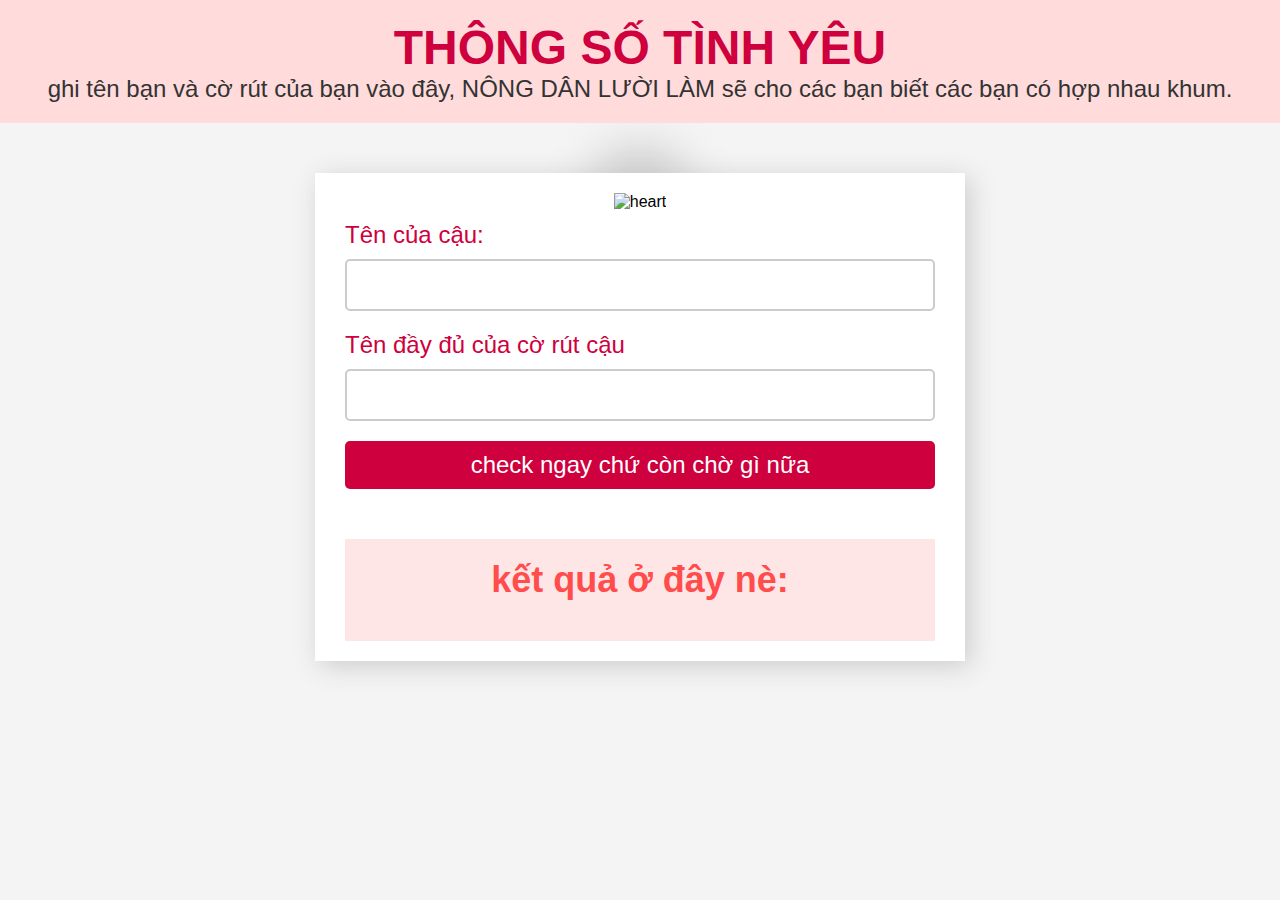
==== index.html @ a8ae313c "Add files via upload" ====
<!DOCTYPE html>
<html lang="en">
<head>
    <meta charset="UTF-8">
    <title>Thông số tình yêu</title>
    <link rel="stylesheet" href="style.css">
</head>
<body>
    <header>
        <h1>THÔNG SỐ TÌNH YÊU</h1>
        <p>ghi tên bạn và cờ rút của bạn vào đây, NÔNG DÂN LƯỜI LÀM sẽ cho các bạn biết các bạn có hợp nhau khum.</p>
    </header>
    <main>
        <div class="heart-container">
            <img src="images/heart.png" alt="heart" class="heart">
            <div class="heart-shadow"></div>
        </div>
        <form id="love-form">
            <label for="name1">Tên của cậu:</label>
            <input type="text" id="name1" name="name1" required>
            <label for="name2">Tên đầy đủ của cờ rút cậu</label>
            <input type="text" id="name2" name="name2" required>
            <button type="submit">check ngay chứ còn chờ gì nữa </button>
        </form>
        <div id="result" class="result-container">
            <h2>kết quả ở đây nè:</h2>
            <p id="result-text" class="result"></p>
        </div>
    </main>
    <script src="script.js"></script>
</body>
</html>
---- style.css ----
* {
    margin: 0;
    padding: 0;
    box-sizing: border-box;
    font-family: Arial, sans-serif;
}

body {
    background-color: #f4f4f4;
}

header {
    background-color: #ffdbdb;
    padding: 20px;
    text-align: center;
}

h1 {
    font-size: 48px;
    color: #ce003d;
}

p {
    font-size: 24px;
    color: #333;
}

main {
    max-width: 650px;
    margin: 50px auto;
    padding: 20px 30px;
    background-color: white;
    text-align: center;
    box-shadow: 5px 5px 25px #ccc;
}

.heart-container {
    position: relative;
    display: inline-block;
    margin-bottom: 10px;
}

.heart-shadow {
    position: absolute;
    top: 50%;
    left: 50%;
    transform: translate(-50%, -50%);
    width: 100px;
    height: 100px;
    border-radius: 50%;
    background-color: rgba(0, 0, 0, 0.2);
    filter: blur(25px);
    z-index: -1;
}

.heart {
    width: 80px;
    height: 80px;
}

form {
    display: flex;
    flex-direction: column;
}

label {
    margin-bottom: 10px;
    font-size: 24px;
    color: #ce003d;
    text-align: left;
}

input {
    padding: 10px;
    margin-bottom: 20px;
    font-size: 24px;
    border-radius: 5px;
    border: 2px solid #ccc;
}

button {
    padding: 10px 20px;
    font-size: 24px;
    background-color: #ce003d;
    color: white;
    border: none;
    border-radius: 5px;
    cursor: pointer;
}

.result-container {
    margin-top: 50px;
    background-color: #ffe6e6;
    padding: 20px;
}

h2 {
    font-size: 36px;
    color: #ff4d4d;
    margin-bottom: 20px;
}

.result {
    font-size: 24px;
    color: #333;
}
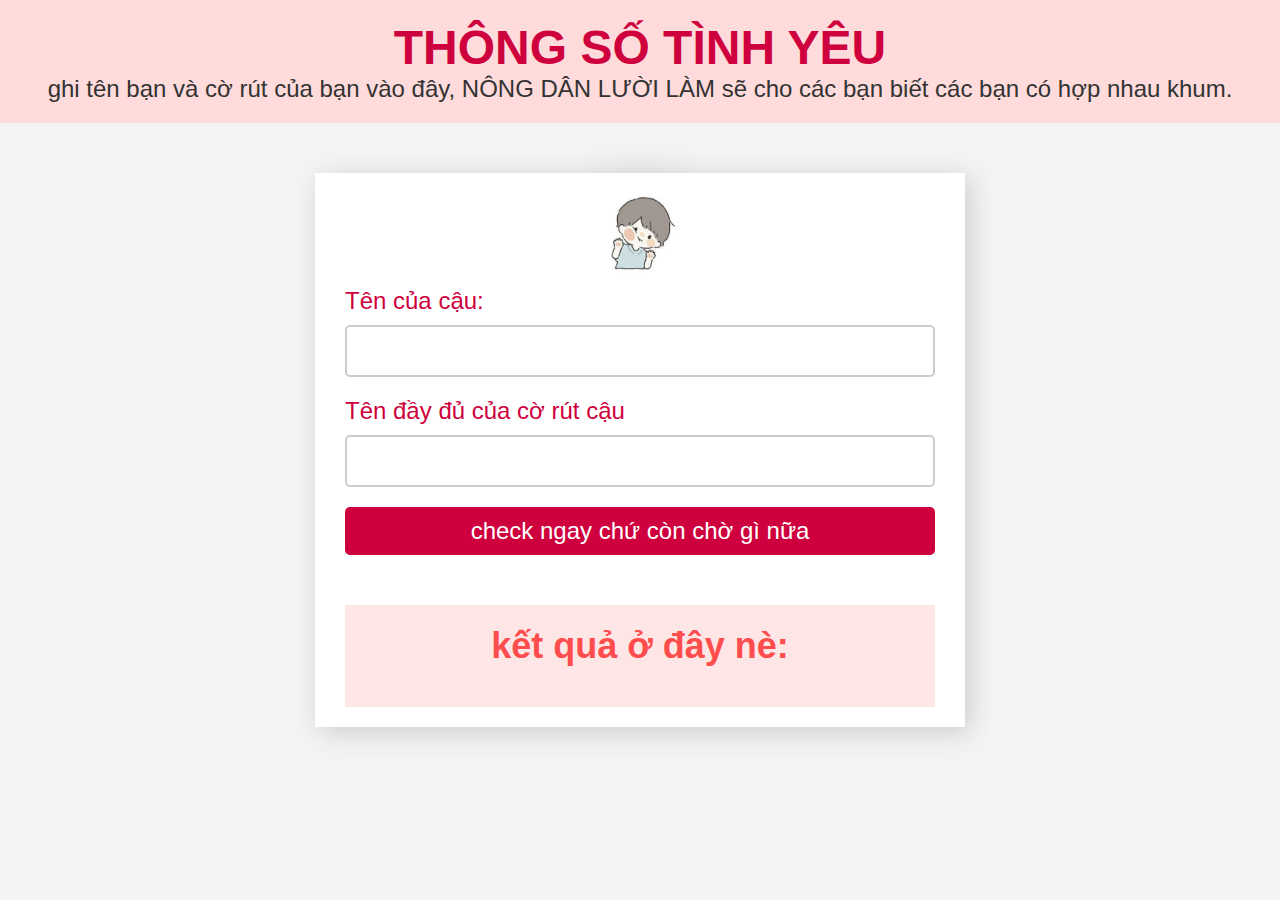
==== commit 3bc818b4: "Update index.html" ====
--- a/index.html
+++ b/index.html
@@ -12,7 +12,7 @@
     </header>
     <main>
         <div class="heart-container">
-            <img src="images/heart.png" alt="heart" class="heart">
+            <img src="heart.png" alt="heart" class="heart">
             <div class="heart-shadow"></div>
         </div>
         <form id="love-form">
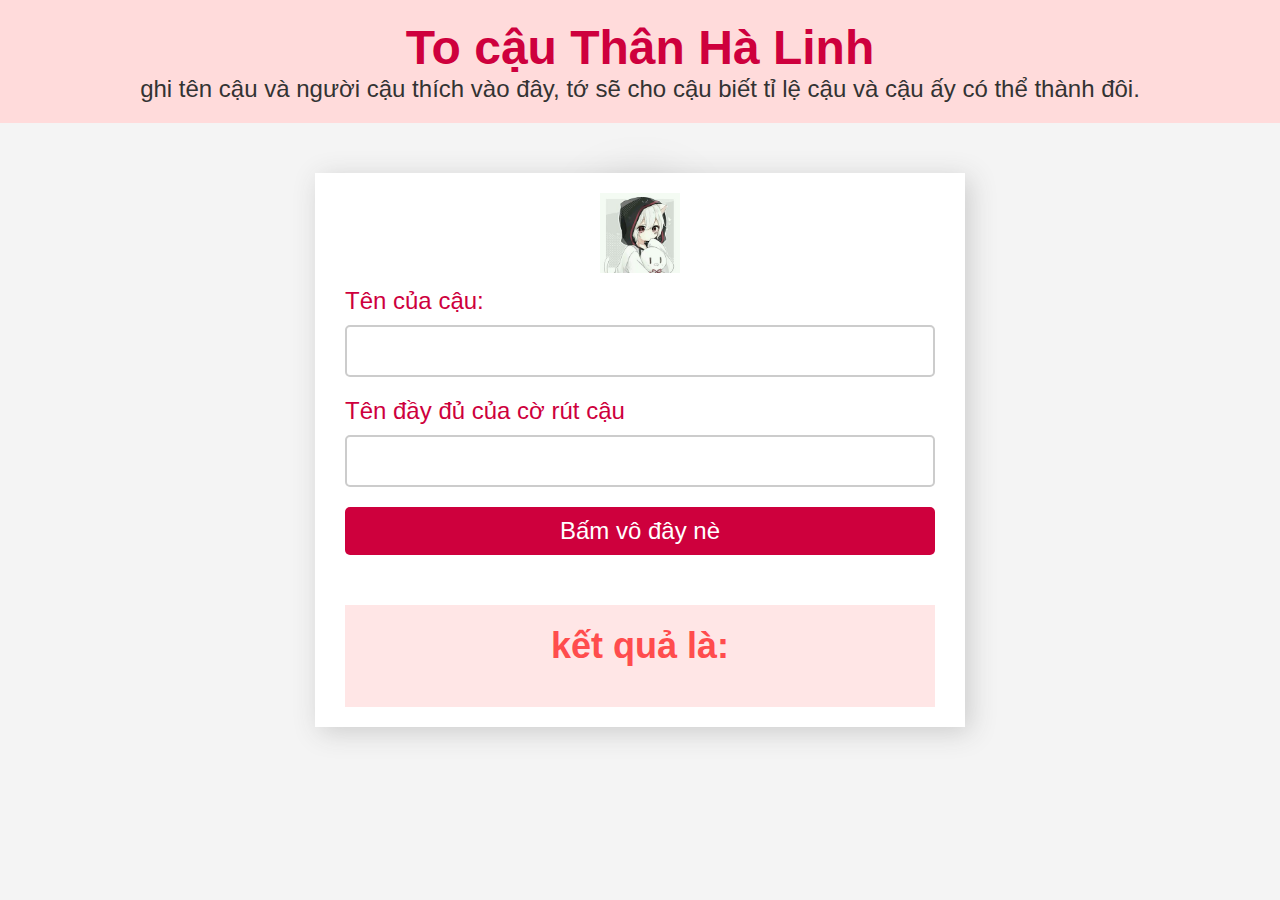
==== commit bd77adc7: "Update index.html" ====
--- a/index.html
+++ b/index.html
@@ -2,13 +2,13 @@
 <html lang="en">
 <head>
     <meta charset="UTF-8">
-    <title>Thông số tình yêu</title>
+    <title>Thân Hà Linh</title>
     <link rel="stylesheet" href="style.css">
 </head>
 <body>
     <header>
-        <h1>THÔNG SỐ TÌNH YÊU</h1>
-        <p>ghi tên bạn và cờ rút của bạn vào đây, NÔNG DÂN LƯỜI LÀM sẽ cho các bạn biết các bạn có hợp nhau khum.</p>
+        <h1>To cậu Thân Hà Linh</h1>
+        <p>ghi tên cậu và người cậu thích vào đây, tớ sẽ cho cậu biết tỉ lệ cậu và cậu ấy có thể thành đôi.</p>
     </header>
     <main>
         <div class="heart-container">
@@ -20,10 +20,10 @@
             <input type="text" id="name1" name="name1" required>
             <label for="name2">Tên đầy đủ của cờ rút cậu</label>
             <input type="text" id="name2" name="name2" required>
-            <button type="submit">check ngay chứ còn chờ gì nữa </button>
+            <button type="submit">Bấm vô đây nè </button>
         </form>
         <div id="result" class="result-container">
-            <h2>kết quả ở đây nè:</h2>
+            <h2>kết quả là:</h2>
             <p id="result-text" class="result"></p>
         </div>
     </main>
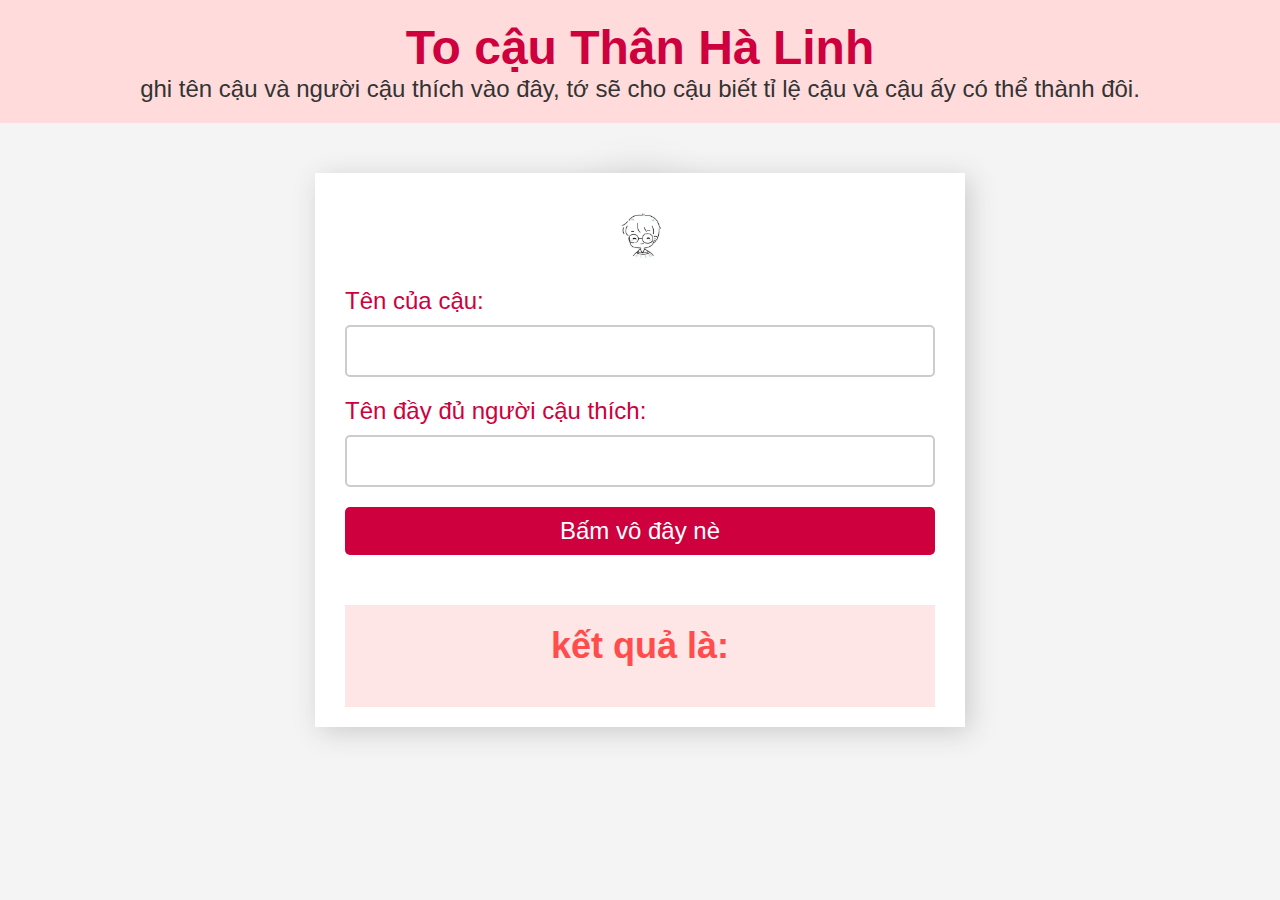
==== commit 203900da: "Update index.html" ====
--- a/index.html
+++ b/index.html
@@ -18,7 +18,7 @@
         <form id="love-form">
             <label for="name1">Tên của cậu:</label>
             <input type="text" id="name1" name="name1" required>
-            <label for="name2">Tên đầy đủ của cờ rút cậu</label>
+            <label for="name2">Tên đầy đủ người cậu thích:</label>
             <input type="text" id="name2" name="name2" required>
             <button type="submit">Bấm vô đây nè </button>
         </form>
